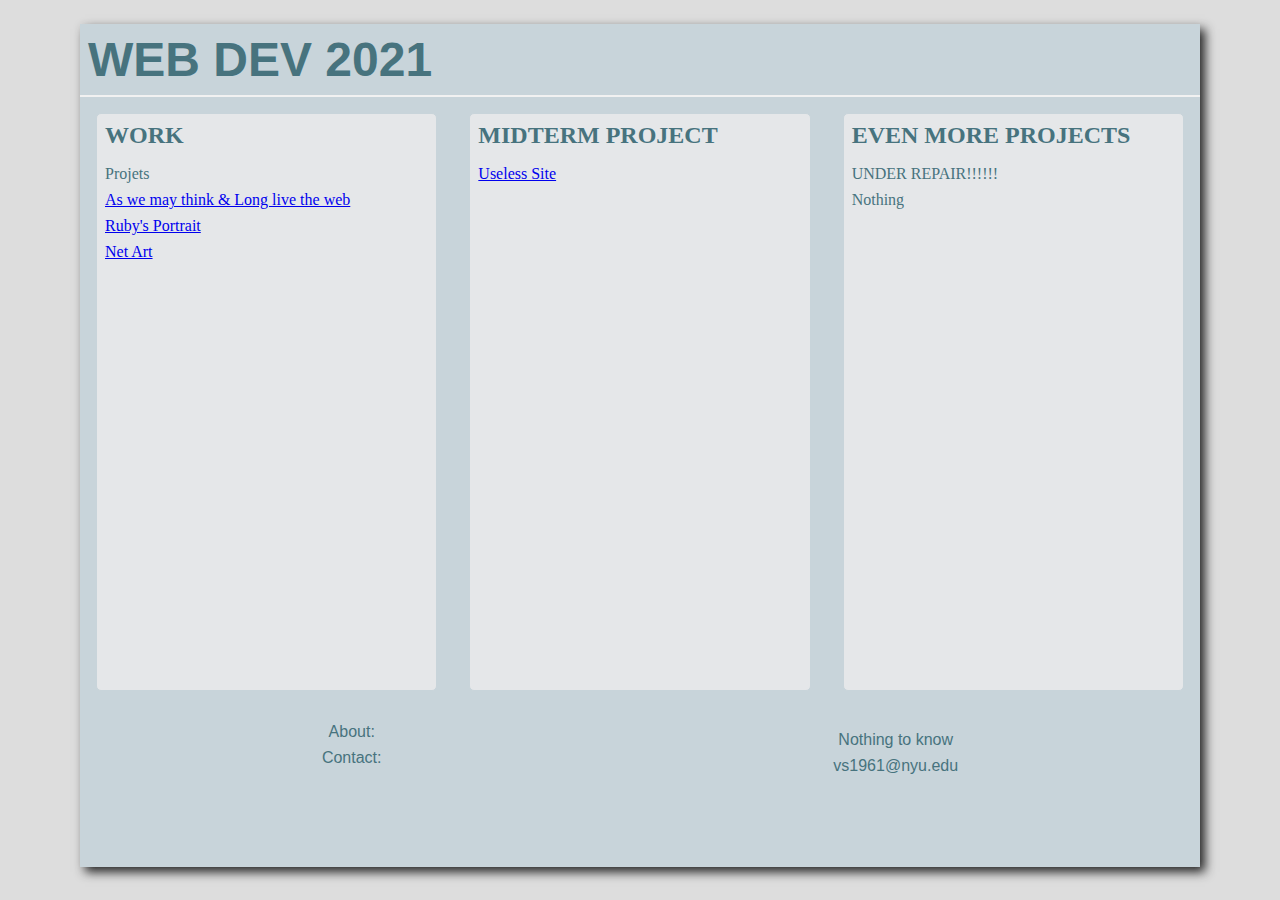
==== index.html @ 91a125f2 "mid" ====
<!DOCTYPE html>
<html>
<head>
    <link rel="stylesheet" href="mystyle.css">
  </head>
  <link rel = "icon" href =  "page_logo.png"  type = "image/x-icon"> 

  <div class="header">
    <h1>WEB DEV 2021</h1>
  </div>
  
  <div class="container">
    <div class="item">
      <h3>WORK</h3>
      <p>Projets </p>
      <p>
        <a href= "newtab.html" target= "_self"> As we may think & Long live the web</a>
      </p>
      <p>
        <a href= "index3.html" target= "_self"> Ruby's Portrait</a>
      </p>
      <p>
        <a href= "art.html" target= "_self"> Net Art</a>
      </p>
  </div>
  
    <div class="item">
      <h3>MIDTERM PROJECT</h3>
      <p> </p>
      
          <p>
            <a href= "https://euler27182.github.io/midterm1" target= "_self"> Useless Site</a>
          </p>
    </div>
  
    <div class="item">
      <h3>EVEN MORE PROJECTS</h3>
      <p>UNDER REPAIR!!!!!! </p>
      
          <p>Nothing</p>
    </div>
    
  
  
  </div>  
  
  <div class="footer">
    <div class="footer-item">
      <p>About:</p>
      <p>Contact:</p>
      
    </div>
    
     <div class="footer-item">
      <p></p>
      <p>Nothing to know</p>
      <p>vs1961@nyu.edu</p>
    </div>
    
  </div>
---- mystyle.css ----
* {
  margin: 0 0;
}

html {
  font-size: 16px;
  color: #47737e;
  background-color: #dddddd;
  background-image: url("https://upload.wikimedia.org/wikipedia/commons/a/a7/Eug%C3%A8ne_Delacroix_-_La_libert%C3%A9_guidant_le_peuple.jpg")

}

:root {
  --text-1: 0.5rem;
  --text-2: 1rem;
  --text-3: 1.5rem;
  --text-4: 2rem;
  --text-5: 2.5rem;
  --text-6: 3rem;
}

h1 {
  font-size: var(--text-6);
}

h2 {
  font-size: var(--text-5);
}

h3 {
  font-size: var(--text-3);
  margin-bottom: var(--text-2);
}

hr {
  color: #c8d4da;
}

p {
  font-size: var(--text-2);
  margin-bottom: var(--text-1);
}

body{
  width: 70rem;
  margin: var(--text-3) auto;
  background: #c8d4da;
  box-shadow: 5px 5px 10px #242424;
}

.header {
  font-family: sans-serif;
  background-color: #c8d4da;
  padding: var(--text-1) var(--text-1);
  text-align: left;
  border-bottom: 2px solid #f1f1f1;
}

.container {
  display: flex;
  width: 100%;
  margin: 0 auto;
}

.item {
  background-color: #e5e7e9;
  margin: var(--text-2) var(--text-2);
  height: 35rem;
  width: 30rem;
  padding: var(--text-1) var(--text-1);
  border-radius: 5px;
  text-align: justify;
  text-justify: inter-word;
  border: 0.25px solid #c8d4da;
}

.footer {
  display: flex;
  font-family: sans-serif;
  justify-content: space-around;
  height: 8rem;
  margin:  0 0;
  text-align:center;
  padding: var(--text-2) var(--text-2);
  background-color: #c8d4da;
}
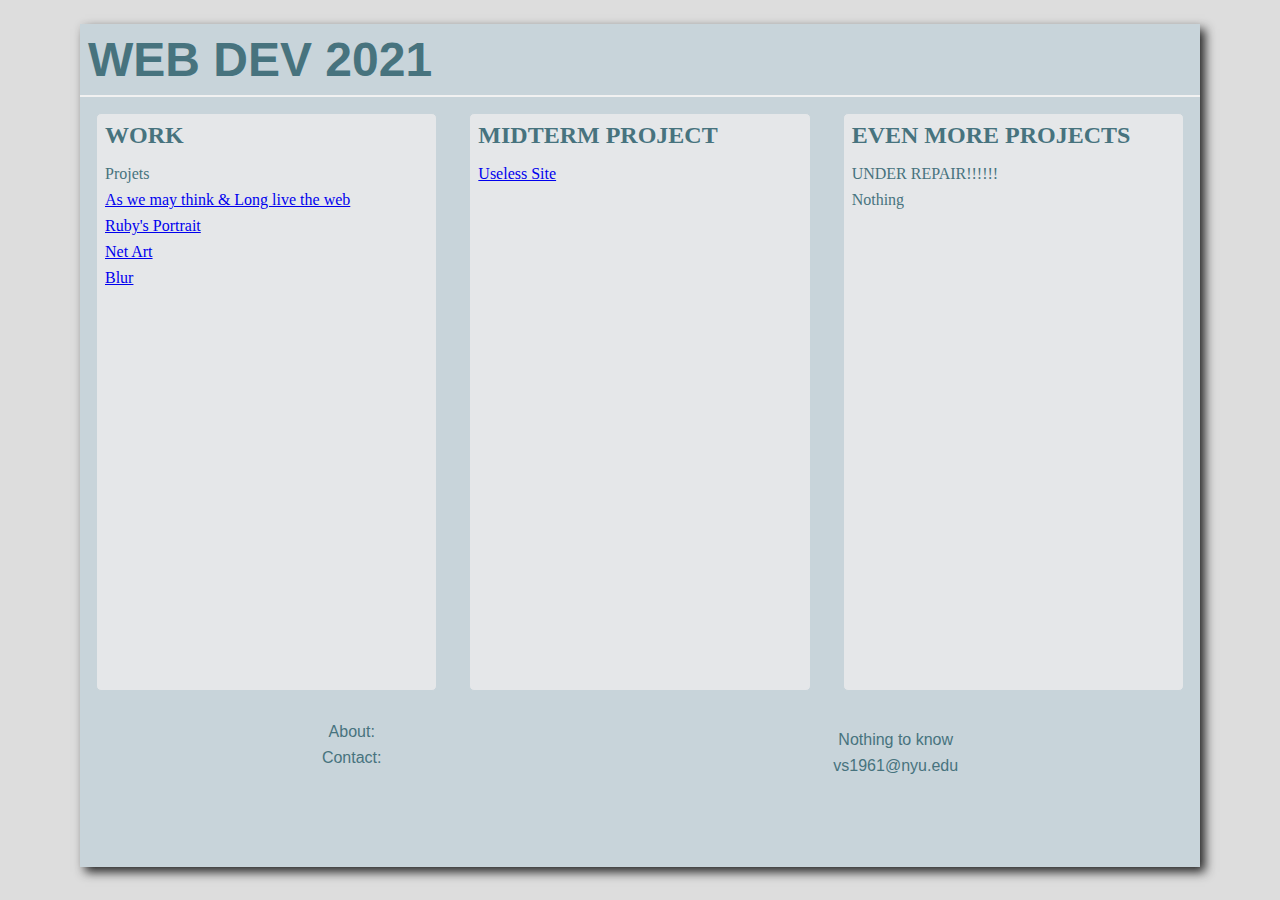
==== commit 01a7be77: "blur" ====
--- a/index.html
+++ b/index.html
@@ -22,6 +22,9 @@
       <p>
         <a href= "art.html" target= "_self"> Net Art</a>
       </p>
+      <p>
+        <a href= "blur.html" target= "_self"> Blur </a>
+      </p>
   </div>
   
     <div class="item">
@@ -29,7 +32,7 @@
       <p> </p>
       
           <p>
-            <a href= "https://euler27182.github.io/midterm1" target= "_self"> Useless Site</a>
+            <a href= "midterm1.html" target= "_self"> Useless Site</a>
           </p>
     </div>
   
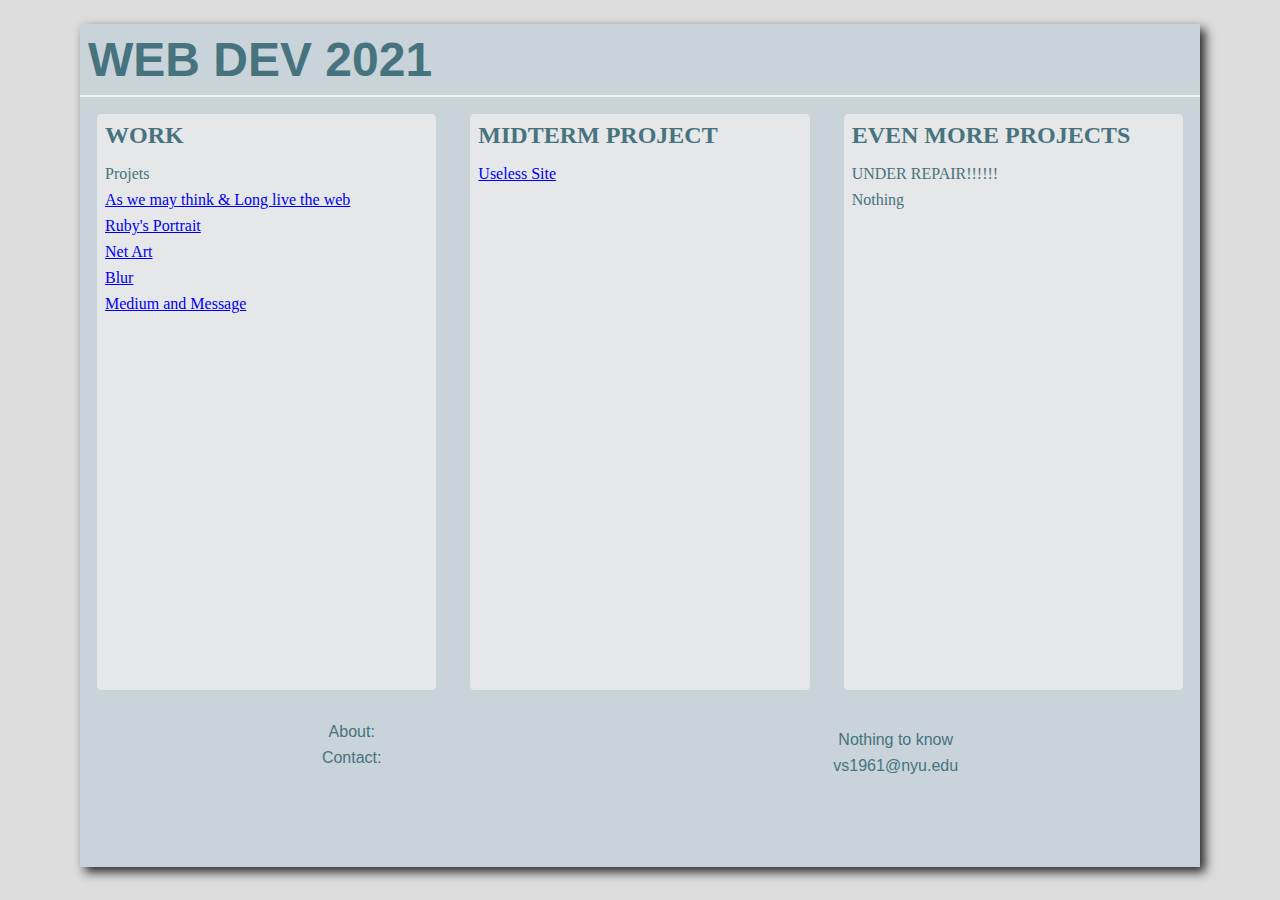
==== commit c62eca36: "new" ====
--- a/index.html
+++ b/index.html
@@ -24,6 +24,9 @@
       </p>
       <p>
         <a href= "blur.html" target= "_self"> Blur </a>
+      </p>
+      <p>
+        <a href= "response.html" target= "_self"> Medium and Message </a>
       </p>
   </div>
   
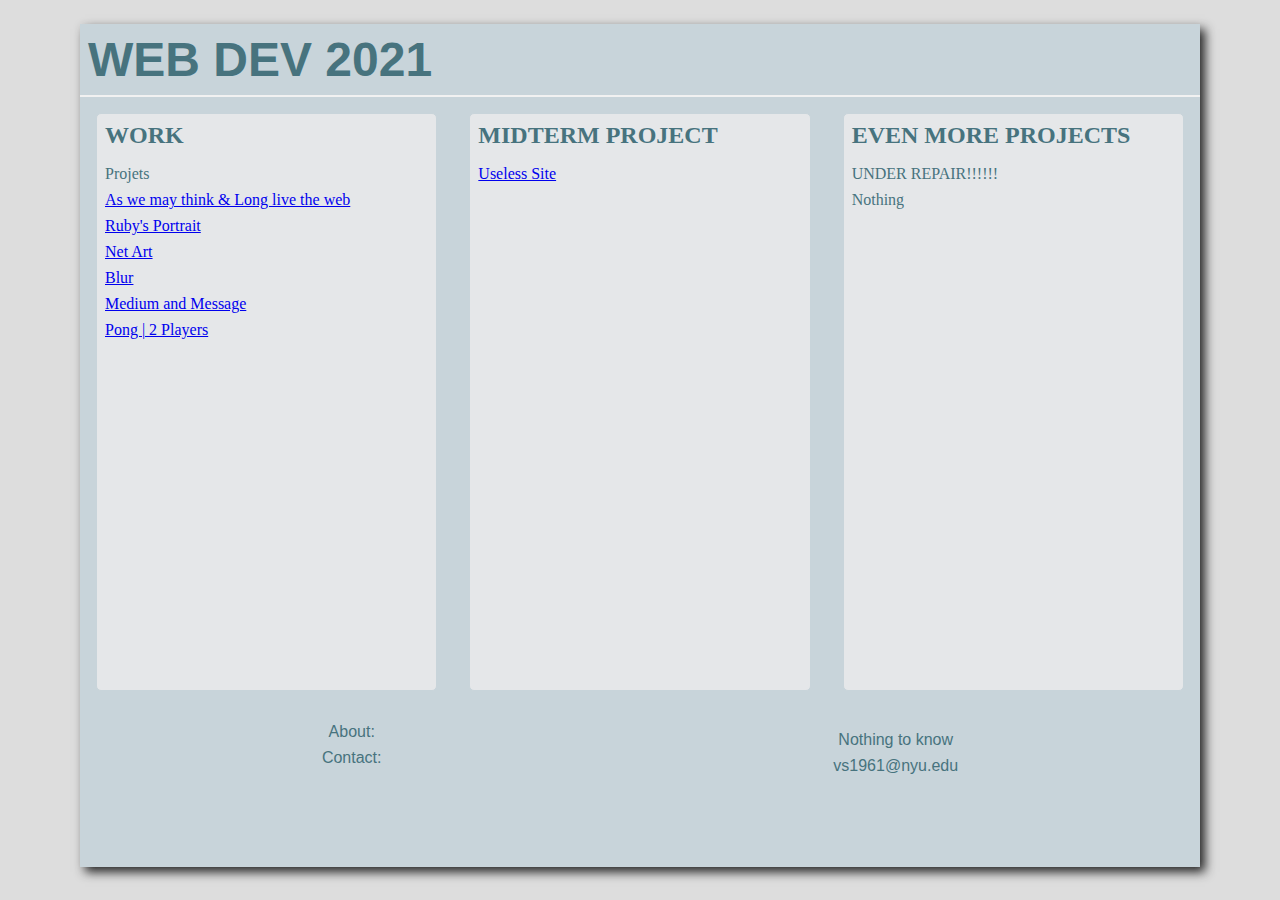
==== commit 6917dd93: "pong" ====
--- a/index.html
+++ b/index.html
@@ -27,6 +27,9 @@
       </p>
       <p>
         <a href= "response.html" target= "_self"> Medium and Message </a>
+      </p>
+      <p>
+        <a href= "index4.html" target= "_self"> Pong | 2 Players</a>
       </p>
   </div>
   
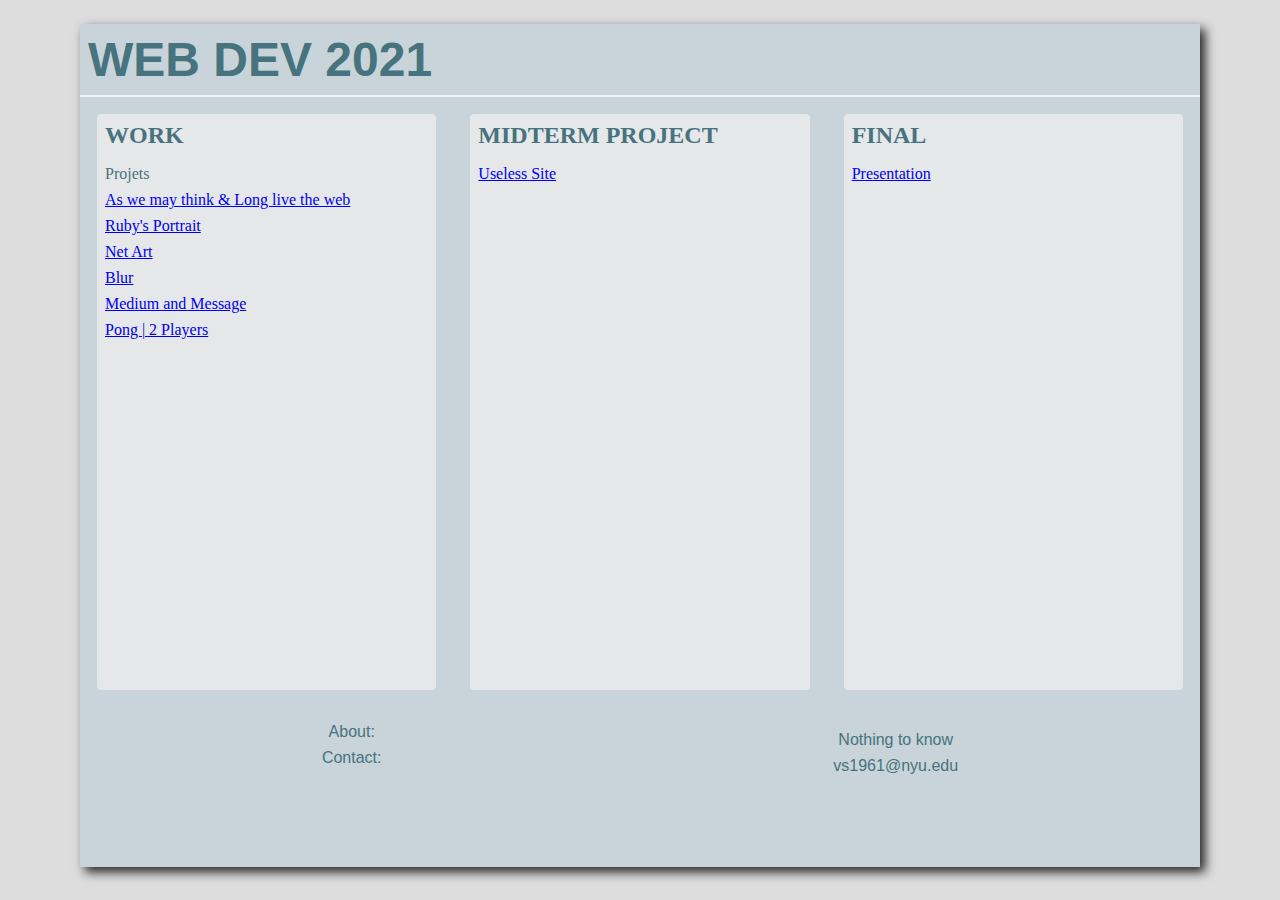
==== commit 5ea74698: "slidedeck" ====
--- a/index.html
+++ b/index.html
@@ -43,10 +43,10 @@
     </div>
   
     <div class="item">
-      <h3>EVEN MORE PROJECTS</h3>
-      <p>UNDER REPAIR!!!!!! </p>
+      <h3>FINAL</h3>
       
-          <p>Nothing</p>
+      
+          <p><a href= "VictorSanz.html" target= "_self"> Presentation</a></p>
     </div>
     
   
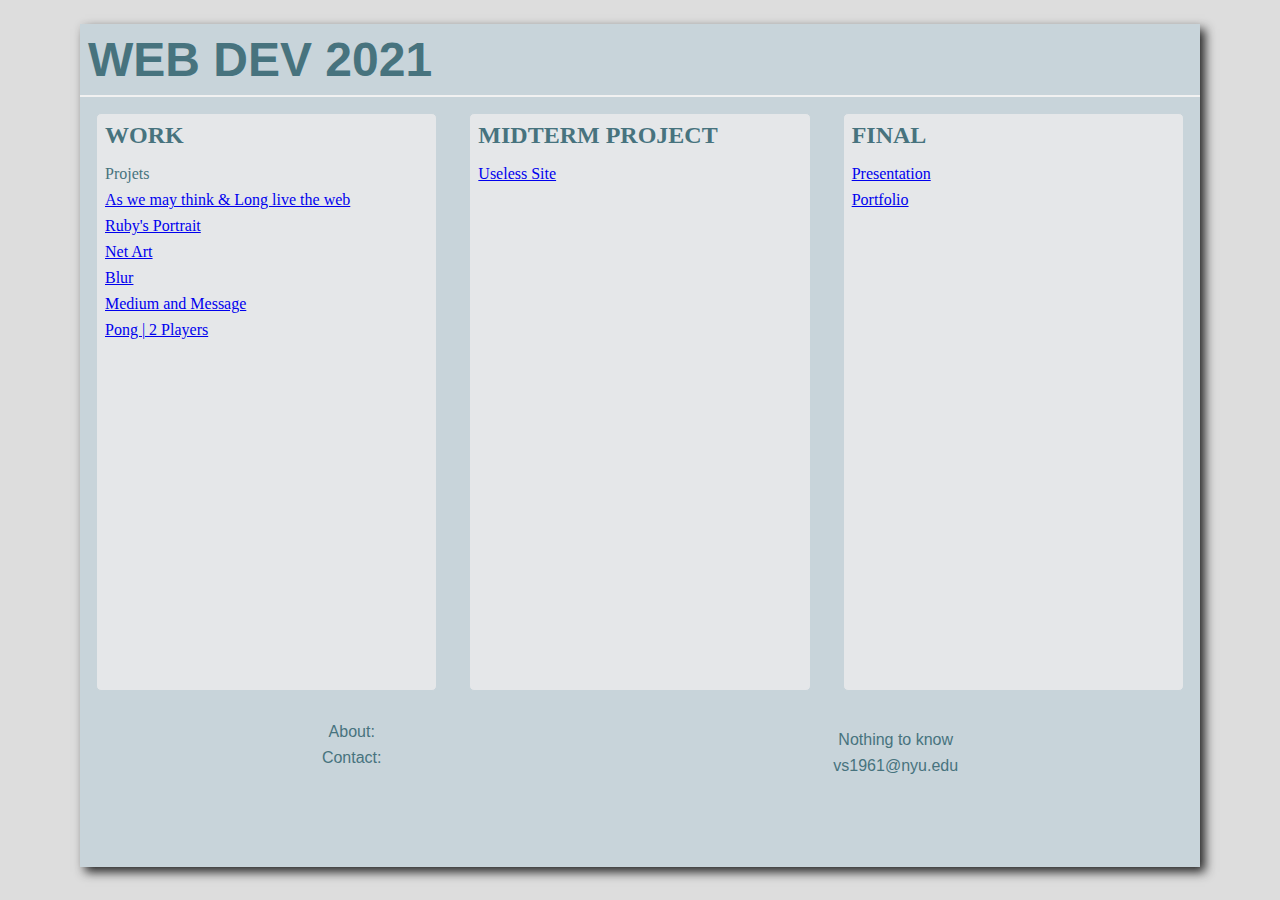
==== commit 23e6e028: "final" ====
--- a/index.html
+++ b/index.html
@@ -47,6 +47,7 @@
       
       
           <p><a href= "VictorSanz.html" target= "_self"> Presentation</a></p>
+          <p><a href= "final.html" target= "_self"> Portfolio</a></p>
     </div>
     
   
